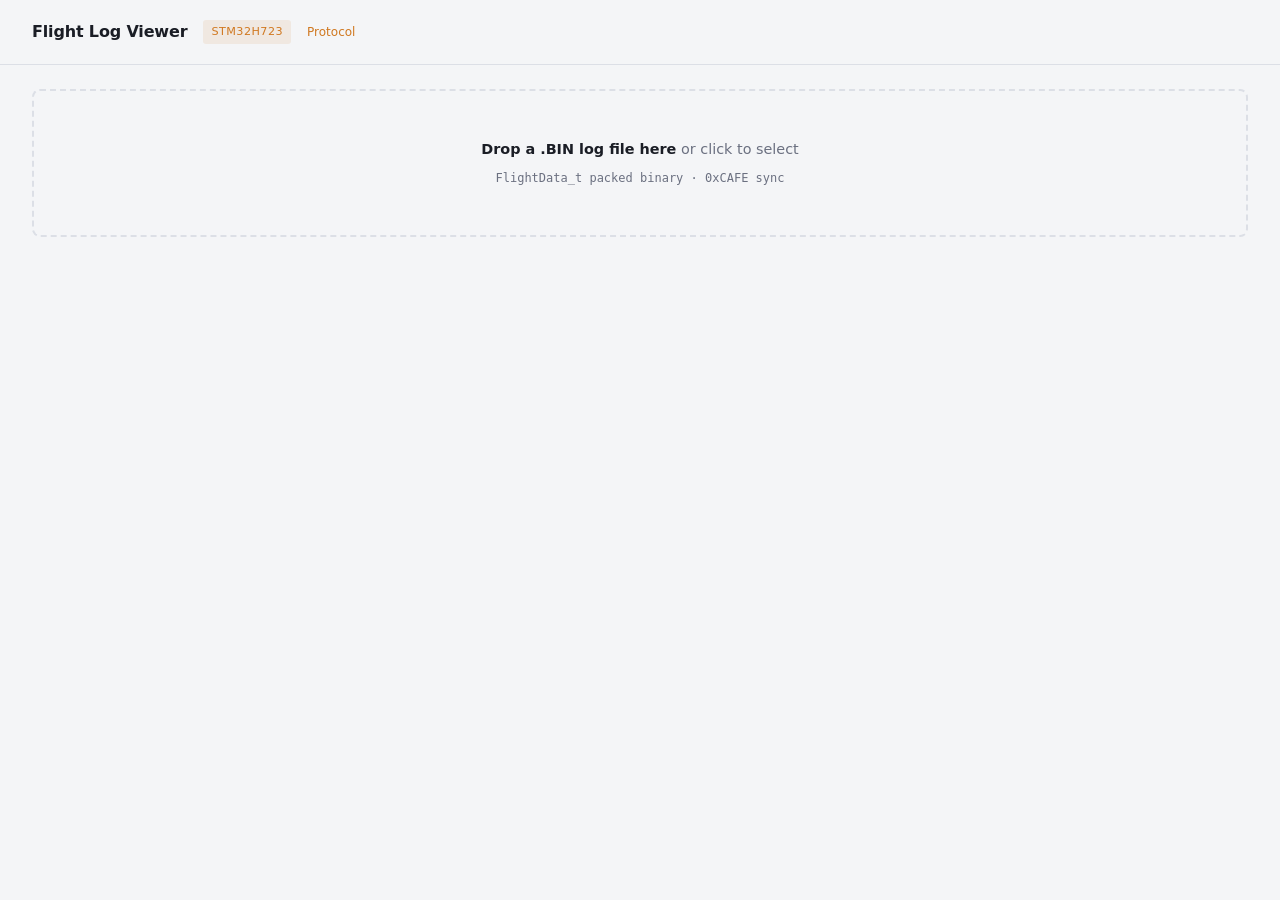
==== docs/index.html @ 053e610c "docs: add protocol explanation" ====
<!DOCTYPE html>
<html lang="en">
<head>
<meta charset="UTF-8">
<meta name="viewport" content="width=device-width, initial-scale=1.0">
<title>Flight Log Viewer</title>
<link rel="stylesheet" href="css/style.css">
</head>
<body>

<div class="header">
    <h1>Flight Log Viewer</h1>
    <span class="tag">STM32H723</span>
    <a href="protocol.html" class="header-link">Protocol</a>
    <span class="file-info" id="fileInfo"></span>
</div>

<div class="drop-zone" id="dropZone">
    <p><strong>Drop a .BIN log file here</strong> or click to select</p>
    <p class="formats">FlightData_t packed binary &middot; 0xCAFE sync</p>
</div>

<input type="file" id="fileInput" accept=".bin,.BIN">

<div class="stats hidden" id="stats"></div>
<div class="range-control hidden" id="rangeControl">
    <div class="range-label">
        <span>Sample range</span>
        <span id="rangeInfo">0 – 0</span>
    </div>
    <div class="range-track" id="rangeTrack">
        <div class="range-minimap"><canvas id="minimapCanvas"></canvas></div>
        <div class="range-selected" id="rangeSelected"></div>
        <div class="range-handle range-handle-left" id="handleLeft"></div>
        <div class="range-handle range-handle-right" id="handleRight"></div>
    </div>
</div>
<div class="charts hidden" id="charts"></div>

<script src="js/formats.js"></script>
<script src="js/state.js"></script>
<script src="js/utils.js"></script>
<script src="js/analysis.js"></script>
<script src="js/charts.js"></script>
<script src="js/states.js"></script>
<script src="js/stats.js"></script>
<script src="js/range.js"></script>
<script src="js/main.js"></script>
</body>
</html>
---- docs/css/style.css ----
:root {
    --bg: #12141a;
    --surface: #1a1d25;
    --border: #2a2d38;
    --text: #e0e2e8;
    --text-dim: #7a7e8c;
    --accent: #e89030;
    --accent-dim: rgba(232, 144, 48, 0.15);
    --red: #e85454;
    --green: #4ecb71;
    --blue: #5b9cf6;
    --purple: #b07af5;
    --cyan: #4ec9c9;
    --yellow: #e8c840;
    --chart-grid: rgba(255,255,255,0.04);
    --chart-grid-strong: rgba(255,255,255,0.08);
    --handle: #e89030;
    --range-bg: rgba(232, 144, 48, 0.08);
    --range-active: rgba(232, 144, 48, 0.15);
}

@media (prefers-color-scheme: light) {
    :root {
        --bg: #f4f5f7;
        --surface: #ffffff;
        --border: #dcdfe6;
        --text: #1a1d25;
        --text-dim: #6b7080;
        --accent: #d07820;
        --accent-dim: rgba(208, 120, 32, 0.1);
        --chart-grid: rgba(0,0,0,0.04);
        --chart-grid-strong: rgba(0,0,0,0.08);
        --handle: #d07820;
        --range-bg: rgba(208, 120, 32, 0.06);
        --range-active: rgba(208, 120, 32, 0.12);
    }
}

:root[data-theme="light"] {
    --bg: #f4f5f7;
    --surface: #ffffff;
    --border: #dcdfe6;
    --text: #1a1d25;
    --text-dim: #6b7080;
    --accent: #d07820;
    --accent-dim: rgba(208, 120, 32, 0.1);
    --chart-grid: rgba(0,0,0,0.04);
    --chart-grid-strong: rgba(0,0,0,0.08);
    --handle: #d07820;
    --range-bg: rgba(208, 120, 32, 0.06);
    --range-active: rgba(208, 120, 32, 0.12);
}

:root[data-theme="dark"] {
    --bg: #12141a;
    --surface: #1a1d25;
    --border: #2a2d38;
    --text: #e0e2e8;
    --text-dim: #7a7e8c;
    --accent: #e89030;
    --accent-dim: rgba(232, 144, 48, 0.15);
    --chart-grid: rgba(255,255,255,0.04);
    --chart-grid-strong: rgba(255,255,255,0.08);
    --handle: #e89030;
    --range-bg: rgba(232, 144, 48, 0.08);
    --range-active: rgba(232, 144, 48, 0.15);
}

* { margin: 0; padding: 0; box-sizing: border-box; }

body {
    font-family: -apple-system, BlinkMacSystemFont, 'Segoe UI', system-ui, sans-serif;
    background: var(--bg);
    color: var(--text);
    min-height: 100vh;
    line-height: 1.5;
}

.header {
    padding: 1.25rem 2rem;
    border-bottom: 1px solid var(--border);
    display: flex;
    align-items: center;
    gap: 1rem;
}

.header h1 { font-size: 1rem; font-weight: 600; letter-spacing: -0.01em; }

.header .tag {
    font-size: 0.7rem; font-weight: 500; letter-spacing: 0.04em;
    text-transform: uppercase; color: var(--accent);
    background: var(--accent-dim); padding: 0.2rem 0.5rem; border-radius: 3px;
}

.header .header-link {
    font-size: 0.75rem; color: var(--accent); text-decoration: none; font-weight: 500;
}
.header .header-link:hover { text-decoration: underline; }

.header .file-info {
    margin-left: auto; font-size: 0.8rem; color: var(--text-dim);
    font-family: 'SF Mono', 'Cascadia Code', 'Fira Code', monospace;
}

.drop-zone {
    margin: 1.5rem 2rem; padding: 3rem 2rem;
    border: 2px dashed var(--border); border-radius: 8px;
    text-align: center; cursor: pointer;
    transition: border-color 0.15s, background 0.15s;
}
.drop-zone:hover, .drop-zone.dragover { border-color: var(--accent); background: var(--accent-dim); }
.drop-zone p { color: var(--text-dim); font-size: 0.9rem; }
.drop-zone p strong { color: var(--text); }
.drop-zone .formats {
    margin-top: 0.5rem; font-size: 0.75rem; color: var(--text-dim);
    font-family: 'SF Mono', 'Cascadia Code', 'Fira Code', monospace;
}

.stats {
    display: grid; grid-template-columns: repeat(auto-fit, minmax(140px, 1fr));
    gap: 0.75rem; margin: 0 2rem 1.5rem;
}
.stat-card {
    background: var(--surface); border: 1px solid var(--border);
    border-radius: 6px; padding: 0.75rem 1rem;
}
.stat-card .label {
    font-size: 0.65rem; font-weight: 500; letter-spacing: 0.05em;
    text-transform: uppercase; color: var(--text-dim); margin-bottom: 0.25rem;
}
.stat-card .value {
    font-size: 1.1rem; font-weight: 600;
    font-family: 'SF Mono', 'Cascadia Code', 'Fira Code', monospace;
    font-variant-numeric: tabular-nums;
}

.range-control {
    margin: 0 2rem 1rem; padding: 0.75rem 1rem;
    background: var(--surface); border: 1px solid var(--border); border-radius: 6px;
}
.range-control .range-label {
    font-size: 0.65rem; font-weight: 500; letter-spacing: 0.05em;
    text-transform: uppercase; color: var(--text-dim); margin-bottom: 0.5rem;
    display: flex; justify-content: space-between;
}
.range-track {
    position: relative; height: 32px; background: var(--range-bg);
    border-radius: 4px; cursor: pointer; user-select: none;
}
.range-selected {
    position: absolute; top: 0; height: 100%;
    background: var(--range-active); border-radius: 2px;
}
.range-handle {
    position: absolute; top: -2px; width: 8px; height: 36px;
    background: var(--handle); border-radius: 3px; cursor: ew-resize;
    transition: transform 0.05s;
}
.range-handle:hover, .range-handle.active { transform: scaleX(1.4); }
.range-handle-left { border-top-right-radius: 0; border-bottom-right-radius: 0; }
.range-handle-right { border-top-left-radius: 0; border-bottom-left-radius: 0; }
.range-minimap {
    position: absolute; top: 4px; left: 0; right: 0; bottom: 4px;
    pointer-events: none;
}
.range-minimap canvas { width: 100%; height: 100%; display: block; }

.charts { padding: 0 2rem 2rem; display: flex; flex-direction: column; gap: 1rem; }
.chart-container {
    background: var(--surface); border: 1px solid var(--border);
    border-radius: 6px; padding: 1rem; overflow-x: auto;
    position: relative;
}
.chart-container .chart-title {
    font-size: 0.75rem; font-weight: 600; letter-spacing: 0.03em;
    text-transform: uppercase; color: var(--text-dim);
    margin-bottom: 0.75rem; display: flex; align-items: center; gap: 0.75rem;
}
.chart-container .chart-title .legend { display: flex; gap: 0.75rem; font-weight: 400; font-size: 0.65rem; }
.chart-container .chart-title .legend span { display: flex; align-items: center; gap: 0.3rem; }
.chart-container .chart-title .legend span::before { content: ''; width: 10px; height: 2px; border-radius: 1px; }
.legend-x::before { background: var(--red) !important; }
.legend-y::before { background: var(--green) !important; }
.legend-z::before { background: var(--blue) !important; }
.chart-container canvas { width: 100%; height: 180px; display: block; }

input[type="file"] { display: none; }
.chart-tooltip {
    position: absolute; pointer-events: none;
    background: var(--surface); border: 1px solid var(--border);
    border-radius: 4px; padding: 0.35rem 0.5rem;
    font-size: 0.7rem; font-family: 'SF Mono', 'Cascadia Code', 'Fira Code', monospace;
    font-variant-numeric: tabular-nums; color: var(--text);
    white-space: nowrap; z-index: 10; box-shadow: 0 2px 8px rgba(0,0,0,0.2);
    transition: opacity 0.08s;
}
.chart-tooltip .tt-sample { color: var(--text-dim); margin-bottom: 0.15rem; }
.chart-tooltip .tt-drop {
    color: var(--red); font-weight: 600; margin-bottom: 0.15rem;
}
.chart-tooltip .tt-row { display: flex; align-items: center; gap: 0.4rem; }
.chart-tooltip .tt-dot { width: 6px; height: 6px; border-radius: 50%; flex-shrink: 0; }
.hidden { display: none; }
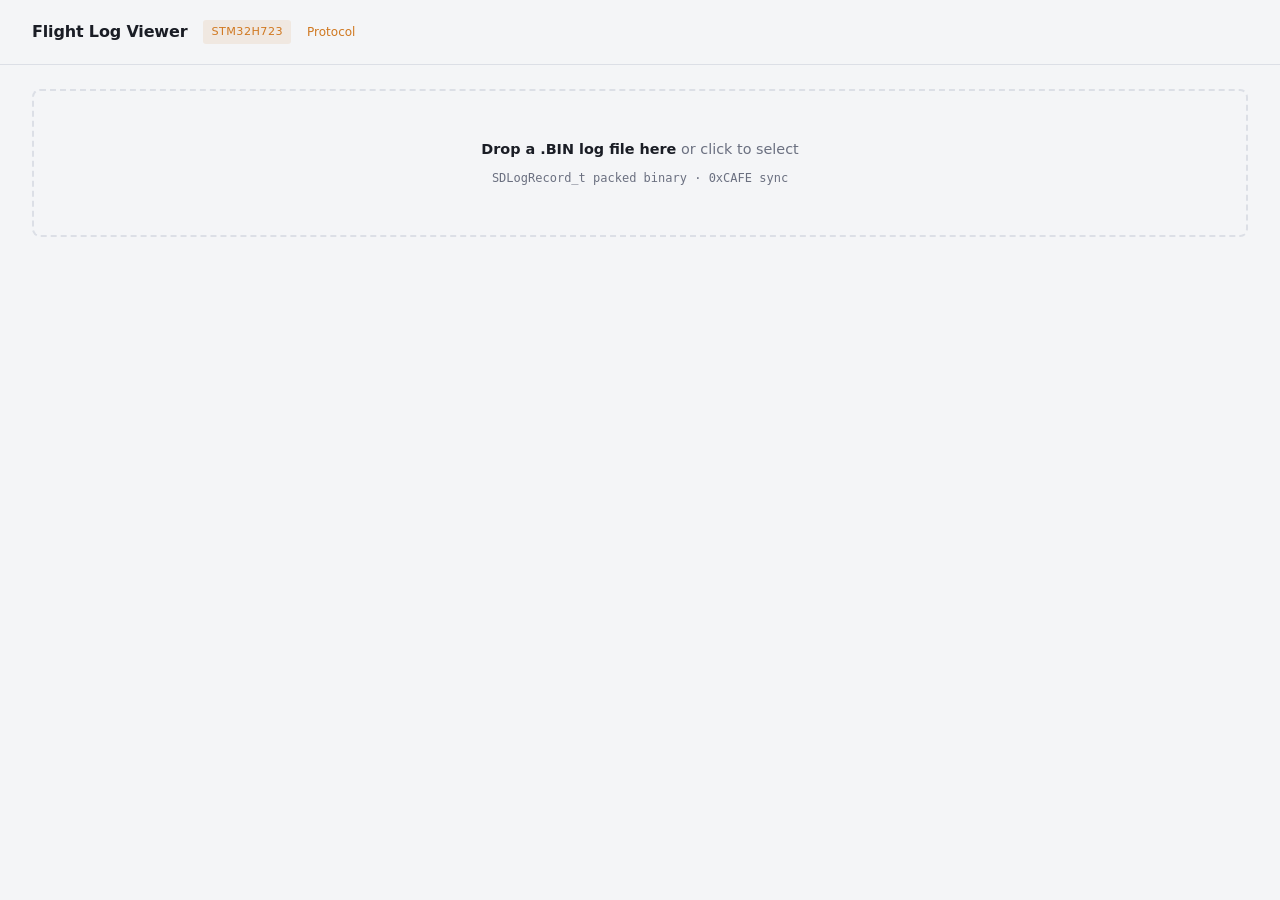
==== commit 72411723: "fix: update structs ahead of changes" ====
--- a/docs/index.html
+++ b/docs/index.html
@@ -17,7 +17,7 @@
 
 <div class="drop-zone" id="dropZone">
     <p><strong>Drop a .BIN log file here</strong> or click to select</p>
-    <p class="formats">FlightData_t packed binary &middot; 0xCAFE sync</p>
+    <p class="formats">SDLogRecord_t packed binary &middot; 0xCAFE sync</p>
 </div>
 
 <input type="file" id="fileInput" accept=".bin,.BIN">
